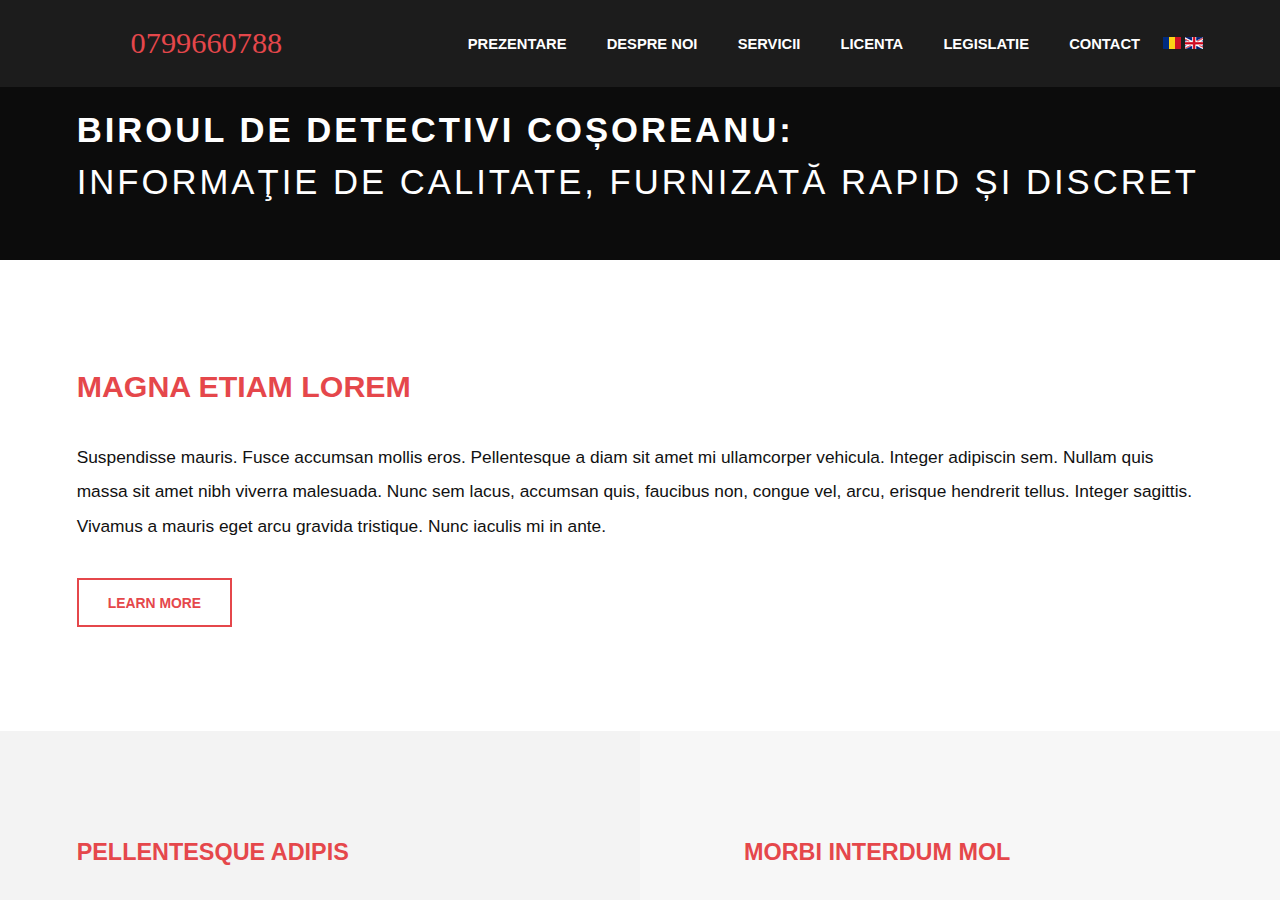
==== index.html @ 35dbb109 "second try" ====
<!DOCTYPE HTML>
<!--
	Introspect by TEMPLATED
	templated.co @templatedco
	Released for free under the Creative Commons Attribution 3.0 license (templated.co/license)
-->
<html>
	<head>
		<title>Detectiv Cosoreanu</title>
	<head>
	<meta http-equiv="refresh" content="0;url=ro/index.html" />
	</head>
	<body>


	</body>
</html>
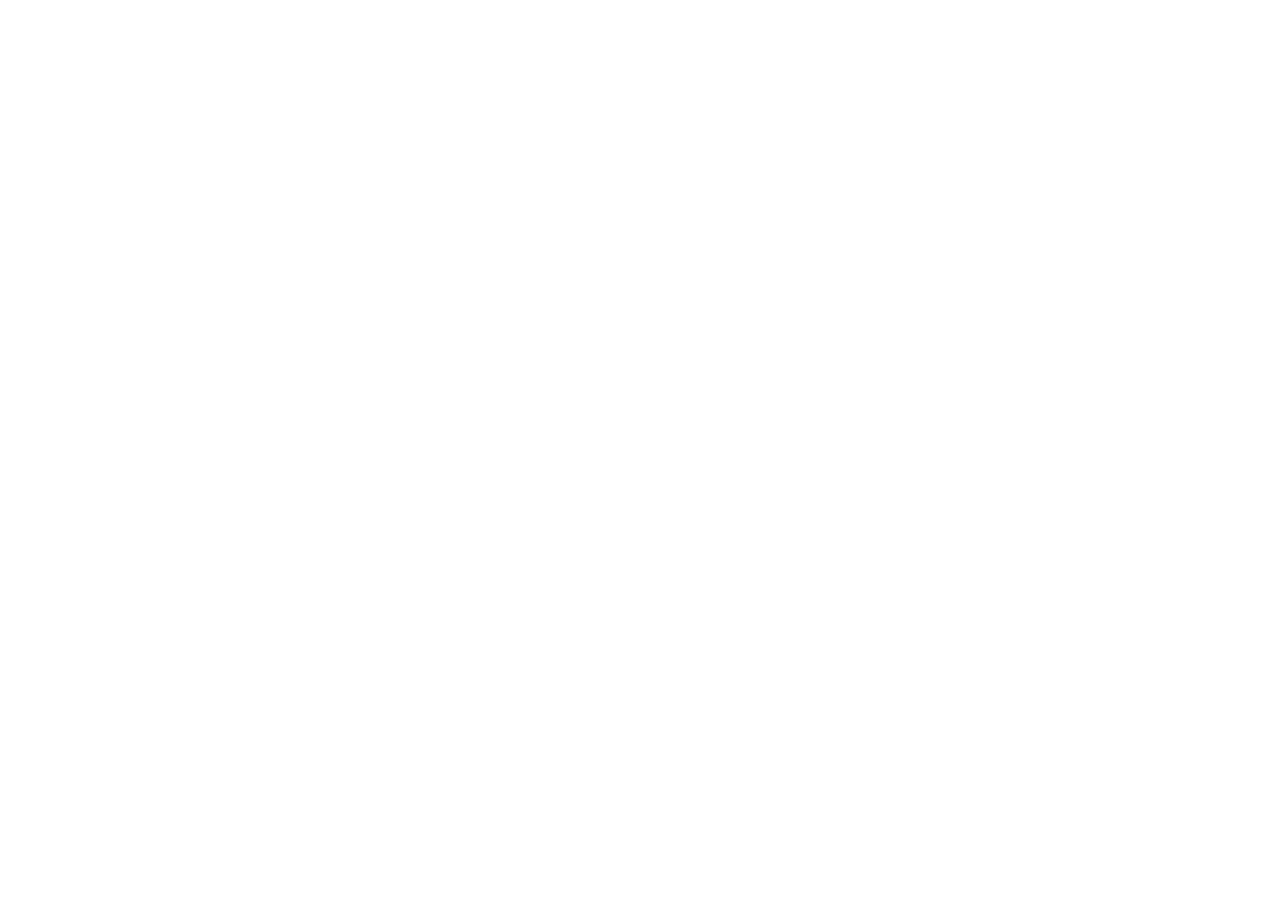
==== commit e6a02d75: "convert to php in order to have a single set of title, header" ====
--- a/index.html
+++ b/index.html
@@ -8,7 +8,7 @@
 	<head>
 		<title>Detectiv Cosoreanu</title>
 	<head>
-	<meta http-equiv="refresh" content="0;url=ro/index.html" />
+	<meta http-equiv="refresh" content="0;url=ro/index.php" />
 	</head>
 	<body>
 
